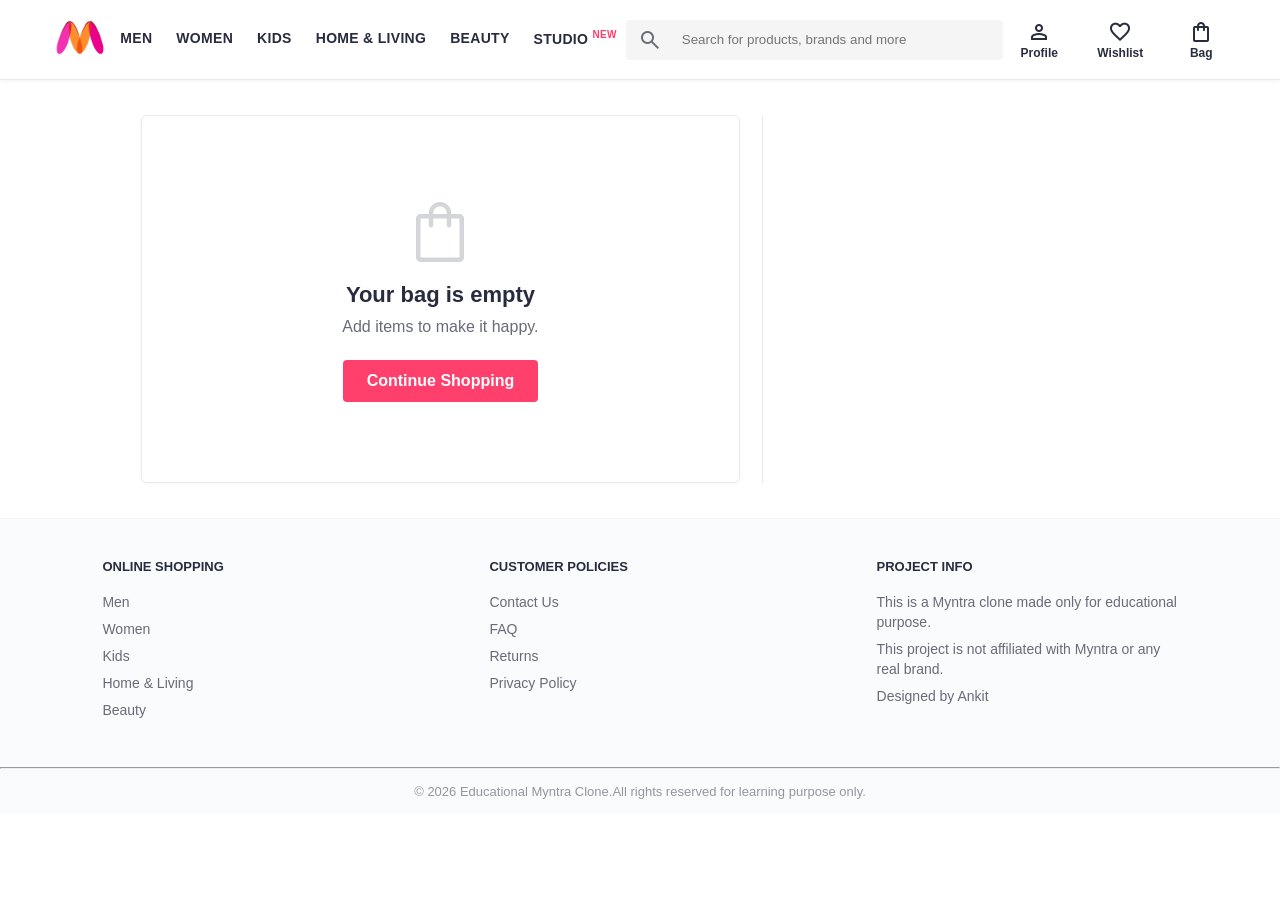
==== pages/bag.html @ f85d6a38 "Online-FashionKart" ====
<!DOCTYPE html>
<html lang="en">
<head>
<title>Myntra Bag</title>
<link rel="stylesheet" href="../css/index.css">
<link rel="stylesheet" href="../css/bag.css">
<link rel="stylesheet" href="https://fonts.googleapis.com/css2?family=Material+Symbols+Outlined">
</head>
<body>
<header>
<div class="logo_container">
<a href="../index.html"><img class="myntra_home" src="../images/myntra_logo.webp" alt="Myntra Home"></a>
</div>
<nav class="nav_bar">
<a href="../index.html">Men</a>
<a href="../index.html">Women</a>
<a href="../index.html">Kids</a>
<a href="../index.html">Home & Living</a>
<a href="../index.html">Beauty</a>
<a href="../index.html">Studio <sup>New</sup></a>
</nav>
<div class="search_bar">
<span class="material-symbols-outlined search_icon">search</span>
<input class="search_input" placeholder="Search for products, brands and more">
</div>
<div class="action_bar">
<div class="action_container" onclick="openProfile()">
<span class="material-symbols-outlined action_icon">person</span>
<span class="action_name">Profile</span>
</div>
<div class="action_container" onclick="showWishlistItems()">
<span class="material-symbols-outlined action_icon">favorite</span>
<span class="action_name">Wishlist</span>
<span class="wishlist-count">0</span>
</div>
<div class="action_container">
<span class="material-symbols-outlined action_icon">shopping_bag</span>
<span class="action_name">Bag</span>
<span class="bag-item-count">0</span>
</div>
</div>
</header>

<main>
<div class="bag-page">
<div class="bag-items-container"></div>
<div class="bag-summary"></div>
</div>
</main>

<footer>
<div class="footer_container">
<div class="footer_column">
<h3>ONLINE SHOPPING</h3>
<a href="#">Men</a>
<a href="#">Women</a>
<a href="#">Kids</a>
<a href="#">Home & Living</a>
<a href="#">Beauty</a>
</div>
<div class="footer_column">
<h3>CUSTOMER POLICIES</h3>
<a href="#">Contact Us</a>
<a href="#">FAQ</a>
<a href="#">Returns</a>
<a href="#">Privacy Policy</a>
</div>
<div class="footer_column">
<h3>PROJECT INFO</h3>
<p>This is a Myntra clone made only for educational purpose.</p>
<p>This project is not affiliated with Myntra or any real brand.</p>
<p>Designed by Ankit</p>
</div>
</div>
<hr>
<div class="copyright">© 2026 Educational Myntra Clone.All rights reserved for learning purpose only.</div>
</footer>

<div class="toast"></div>
<div class="profile-modal">
<div class="profile-box">
<span class="profile-close" onclick="closeProfile()">×</span>
<h2>Hi, Emma Wilson</h2>
<p class="profile-sub">
Welcome to your shopping profile
</p>
<div class="profile-info">
<p>
<b>Name:</b> Emma Wilson
</p>
<p>
<b>Email:</b> emmawilson24@gmail.com
</p>
<p>
<b>Mobile:</b> +91 9876543210
</p>
<p>
<b>Member Type:</b> Insider Premium
</p>
<p>
<b>Location:</b> Khagaria,Bihar
</p>
<p>
<b>Orders:</b> 18 Delivered
</p>
<p>
<b>Wishlist:</b> 7 Items
</p>
</div>
<button onclick="loginDemo()">
VIEW ORDERS
</button>
<small>
Demo profile for educational clone only
</small>
</div>
</div>
<script src="../data/items.js"></script>
<script src="../scripts/index.js"></script>
<script src="../scripts/bag.js"></script>
</body>
</html>
---- css/index.css ----
*{
margin:0;
padding:0;
box-sizing:border-box;
font-family:Assistant,-apple-system,BlinkMacSystemFont,Segoe UI,Roboto,Helvetica,Arial,sans-serif;
}

body{
background:#ffffff;
color:#282c3f;
}

header{
height:80px;
display:flex;
align-items:center;
justify-content:space-between;
padding:0 4%;
background:#ffffff;
border-bottom:1px solid #eaeaec;
box-shadow:0 1px 4px rgba(0,0,0,.06);
position:sticky;
top:0;
z-index:100;
}

.logo_container{
display:flex;
align-items:center;
}

.myntra_home{
height:45px;
}

.nav_bar{
display:flex;
align-items:center;
gap:24px;
}

.nav_bar a{
text-decoration:none;
font-size:14px;
font-weight:700;
letter-spacing:.3px;
color:#282c3f;
text-transform:uppercase;
padding:29px 0;
border-bottom:4px solid transparent;
cursor:pointer;
}

.nav_bar a:hover{
border-bottom:4px solid #ff3f6c;
}

.nav_bar sup{
color:#ff3f6c;
font-size:10px;
}

.search_bar{
height:40px;
width:32%;
display:flex;
align-items:center;
}

.search_icon{
height:40px;
background:#f5f5f6;
color:#696e79;
padding:8px 12px;
border-radius:4px 0 0 4px;
}

.search_input{
height:40px;
flex:1;
border:none;
outline:none;
background:#f5f5f6;
color:#282c3f;
padding-left:8px;
border-radius:0 4px 4px 0;
}

.action_bar{
display:flex;
align-items:center;
gap:26px;
}

.action_container{
display:flex;
flex-direction:column;
align-items:center;
justify-content:center;
position:relative;
text-decoration:none;
color:#282c3f;
cursor:pointer;
min-width:55px;
}

.action_icon{
font-size:24px;
}

.action_name{
font-size:12px;
font-weight:700;
margin-top:2px;
}

.bag-item-count,
.wishlist-count{
position:absolute;
top:-6px;
right:-8px;
background:#ff3f6c;
color:white;
font-size:11px;
font-weight:700;
min-width:18px;
height:18px;
line-height:18px;
text-align:center;
border-radius:50%;
visibility:hidden;
}

.offer-strip{
background:linear-gradient(90deg,#ff3f6c,#ff905a);
color:white;
text-align:center;
font-size:14px;
font-weight:700;
padding:10px;
letter-spacing:.3px;
}

.banner{
width:92%;
height:260px;
margin:28px auto;
border-radius:12px;
background:linear-gradient(135deg,#fff0f5,#ffe8d6);
display:flex;
align-items:center;
padding-left:60px;
box-shadow:0 4px 16px rgba(255,63,108,.12);
}

.banner h1{
font-size:46px;
color:#282c3f;
margin-bottom:10px;
}

.banner p{
font-size:18px;
color:#535766;
margin-bottom:20px;
}

.banner button{
background:#ff3f6c;
color:white;
border:none;
padding:12px 28px;
border-radius:4px;
font-weight:700;
cursor:pointer;
}

.banner button:hover{
background:#e93562;
}

.control-row{
width:84%;
margin:35px auto 10px;
display:flex;
align-items:center;
justify-content:space-between;
}

.control-row h2{
font-size:22px;
color:#3e4152;
text-transform:uppercase;
letter-spacing:.12em;
}

.control-row select{
padding:10px 14px;
border:1px solid #d4d5d9;
border-radius:4px;
background:white;
color:#282c3f;
outline:none;
}

.items-container{
width:86%;
margin:25px auto 60px;
display:flex;
flex-wrap:wrap;
justify-content:center;
gap:28px;
}

.item-container{
width:240px;
background:white;
position:relative;
border-radius:4px;
overflow:hidden;
transition:.25s;
border:1px solid transparent;
}

.item-container:hover{
box-shadow:0 6px 20px rgba(40,44,63,.18);
transform:translateY(-4px);
border-color:#f1f1f1;
}

.product-badge{
position:absolute;
top:10px;
left:10px;
background:rgba(255,255,255,.95);
color:#ff3f6c;
font-size:11px;
font-weight:700;
padding:4px 8px;
border-radius:3px;
z-index:2;
}

.item-image{
width:100%;
height:310px;
object-fit:cover;
display:block;
}

.rating{
font-size:12px;
font-weight:700;
background:rgba(255,255,255,.95);
display:inline-block;
padding:4px 7px;
margin-left:8px;
margin-top:-28px;
position:relative;
border-radius:2px;
}

.company-name{
font-size:16px;
font-weight:700;
color:#282c3f;
margin:13px 10px 6px;
overflow:hidden;
text-overflow:ellipsis;
white-space:nowrap;
}

.item-name{
font-size:14px;
color:#535766;
margin:0 10px;
overflow:hidden;
text-overflow:ellipsis;
white-space:nowrap;
}

.price{
font-size:14px;
margin:10px 10px 0;
white-space:nowrap;
}

.current-price{
font-weight:700;
color:#282c3f;
}

.original-price{
font-size:12px;
color:#7e818c;
margin-left:5px;
text-decoration:line-through;
}

.discount{
font-size:12px;
color:#ff905a;
margin-left:5px;
}

.stock{
font-size:12px;
font-weight:700;
color:#ff3f6c;
margin:8px 10px 0;
}

.delivery-small{
font-size:12px;
color:#03a685;
margin:5px 10px 0;
}

.card-buttons{
display:grid;
grid-template-columns:1fr 44px;
gap:8px;
padding:10px;
}

.btn-add-bag{
height:40px;
background:#ff3f6c;
color:white;
border:none;
border-radius:4px;
font-size:13px;
font-weight:700;
text-transform:uppercase;
cursor:pointer;
}

.btn-add-bag:hover{
background:#e93562;
}

.btn-wishlist{
height:40px;
width:44px;
background:white;
border:1px solid #d4d5d9;
border-radius:4px;
display:flex;
align-items:center;
justify-content:center;
cursor:pointer;
color:#535766;
}

.btn-wishlist:hover{
border-color:#ff3f6c;
color:#ff3f6c;
}

.wishlist-active{
color:#ff3f6c;
border-color:#ff3f6c;
}

.footer_container{
background:#fafbfc;
padding:40px 8%;
display:flex;
justify-content:space-between;
border-top:1px solid #f1f1f1;
}

.footer_column{
width:28%;
display:flex;
flex-direction:column;
}

.footer_column h3{
font-size:13px;
color:#282c3f;
margin-bottom:18px;
}

.footer_column a,
.footer_column p{
font-size:14px;
color:#696b79;
text-decoration:none;
margin-bottom:7px;
line-height:20px;
}

.copyright{
background:#fafbfc;
color:#94969f;
text-align:center;
padding:15px;
font-size:13px;
}

.toast{
position:fixed;
left:50%;
bottom:20px;
transform:translateX(-50%);
background:#282c3f;
color:white;
padding:12px 22px;
border-radius:4px;
font-size:14px;
opacity:0;
transition:.3s;
z-index:500;
}

.show-toast{
opacity:1;
bottom:38px;
}

.profile-modal{
position:fixed;
top:0;
left:0;
width:100%;
height:100%;
background:rgba(0,0,0,.45);
display:none;
align-items:center;
justify-content:center;
z-index:300;
}

.profile-box{
width:360px;
background:white;
border-radius:8px;
padding:25px;
position:relative;
box-shadow:0 10px 30px rgba(0,0,0,.2);
}

.profile-close{
position:absolute;
right:15px;
top:10px;
font-size:28px;
cursor:pointer;
}

.profile-box h2{
margin-bottom:8px;
}

.profile-sub{
color:#696b79;
font-size:14px;
margin-bottom:15px;
}

.profile-info{
background:#fafbfc;
border:1px solid #eaeaec;
padding:14px;
margin-bottom:15px;
}

.profile-info p{
font-size:14px;
margin-bottom:8px;
color:#282c3f;
}

.profile-box button{
width:100%;
background:#ff3f6c;
color:white;
border:none;
padding:12px;
font-weight:700;
border-radius:4px;
cursor:pointer;
}

@media(max-width:950px){
header{
height:auto;
flex-wrap:wrap;
gap:14px;
padding:12px 4%;
}

.nav_bar{
order:4;
width:100%;
justify-content:center;
flex-wrap:wrap;
gap:18px;
}

.search_bar{
width:45%;
}

.banner{
height:200px;
padding-left:30px;
}

.banner h1{
font-size:34px;
}

.item-container{
width:220px;
}
}
@media(max-width:600px){
.search_bar{
width:100%;
order:3;
}

.action_bar{
gap:16px;
}

.nav_bar{
overflow-x:auto;
justify-content:flex-start;
padding-bottom:5px;
}

.nav_bar a{
white-space:nowrap;
font-size:12px;
}

.banner{
width:94%;
height:170px;
padding-left:20px;
}

.banner h1{
font-size:28px;
}

.items-container{
width:96%;
gap:14px;
}

.item-container{
width:46%;
}

.item-image{
height:220px;
}

.footer_container{
display:block;
}

.footer_column{
width:100%;
margin-bottom:20px;
}
}
---- css/bag.css ----
.bag-page{
width:78%;
margin:35px auto;
display:flex;
gap:26px;
align-items:flex-start;
}

.bag-items-container{
width:64%;
padding-right:22px;
border-right:1px solid #eaeaec;
}

.bag-summary{
width:36%;
padding-left:18px;
position:sticky;
top:105px;
}

.coupon-box{
background:white;
border:1px solid #eaeaec;
padding:16px;
margin-bottom:16px;
display:flex;
align-items:center;
justify-content:space-between;
box-shadow:0 1px 4px rgba(0,0,0,.04);
}

.coupon-input{
width:65%;
padding:10px;
border:1px solid #d4d5d9;
outline:none;
border-radius:3px;
font-size:14px;
}

.coupon-box button{
background:white;
border:1px solid #ff3f6c;
color:#ff3f6c;
padding:9px 16px;
font-weight:700;
border-radius:3px;
cursor:pointer;
}

.coupon-box button:hover{
background:#fff0f5;
}

.bag-details-container{
background:white;
border:1px solid #eaeaec;
padding:18px;
box-shadow:0 1px 4px rgba(0,0,0,.04);
}

.price-header{
font-size:13px;
font-weight:700;
color:#535766;
margin-bottom:18px;
text-transform:uppercase;
}

.price-item{
font-size:14px;
color:#282c3f;
margin-bottom:14px;
line-height:18px;
}

.price-item-value{
float:right;
}

.priceDetail-base-discount{
color:#03a685;
}

.price-footer{
border-top:1px solid #eaeaec;
padding-top:18px;
font-size:16px;
font-weight:700;
color:#282c3f;
}

.btn-place-order{
width:100%;
margin-top:16px;
background:#ff3f6c;
color:white;
border:none;
padding:14px;
font-weight:700;
letter-spacing:.5px;
border-radius:4px;
cursor:pointer;
}

.btn-place-order:hover{
background:#e93562;
}

.bag-item-container{
background:white;
border:1px solid #eaeaec;
border-radius:5px;
margin-bottom:16px;
padding:14px;
display:flex;
position:relative;
transition:.2s;
}

.bag-item-container:hover{
box-shadow:0 4px 16px rgba(40,44,63,.12);
}

.item-left-part{
width:118px;
height:150px;
background:#fff2df;
flex-shrink:0;
}

.bag-item-img{
width:100%;
height:150px;
object-fit:cover;
border-radius:4px;
}

.item-right-part{
padding-left:18px;
padding-right:28px;
flex:1;
}

.company{
font-size:16px;
font-weight:700;
color:#282c3f;
margin-bottom:5px;
}

.item-name{
font-size:14px;
color:#535766;
margin-bottom:9px;
line-height:19px;
}

.price-container{
margin-bottom:10px;
}

.current-price{
font-weight:700;
font-size:15px;
color:#282c3f;
}

.original-price{
font-size:13px;
color:#7e818c;
text-decoration:line-through;
margin-left:5px;
}

.discount-percentage{
font-size:13px;
color:#ff905a;
margin-left:5px;
}

.return-period{
font-size:13px;
color:#282c3f;
margin-bottom:6px;
}

.return-period-days{
font-weight:700;
}

.delivery-details{
font-size:13px;
color:#535766;
margin-bottom:6px;
}

.delivery-details-days{
color:#03a685;
font-weight:700;
}

.stock{
font-size:12px;
font-weight:700;
color:#ff3f6c;
}

.remove-from-cart{
position:absolute;
right:16px;
top:12px;
font-size:26px;
color:#696b79;
cursor:pointer;
line-height:1;
}

.remove-from-cart:hover{
color:#ff3f6c;
}

.empty-bag{
width:100%;
background:white;
border:1px solid #eaeaec;
border-radius:6px;
text-align:center;
padding:80px 20px;
box-shadow:0 1px 4px rgba(0,0,0,.04);
}

.empty-bag span{
font-size:72px;
color:#d4d5d9;
}

.empty-bag h2{
font-size:22px;
color:#282c3f;
margin:10px 0;
}

.empty-bag p{
color:#696b79;
margin-bottom:24px;
}

.empty-bag a{
display:inline-block;
background:#ff3f6c;
color:white;
text-decoration:none;
padding:12px 24px;
border-radius:4px;
font-weight:700;
}

@media(max-width:900px){
.bag-page{
width:94%;
display:block;
}

.bag-items-container{
width:100%;
border-right:none;
padding-right:0;
}

.bag-summary{
width:100%;
padding-left:0;
margin-top:25px;
position:static;
}
}
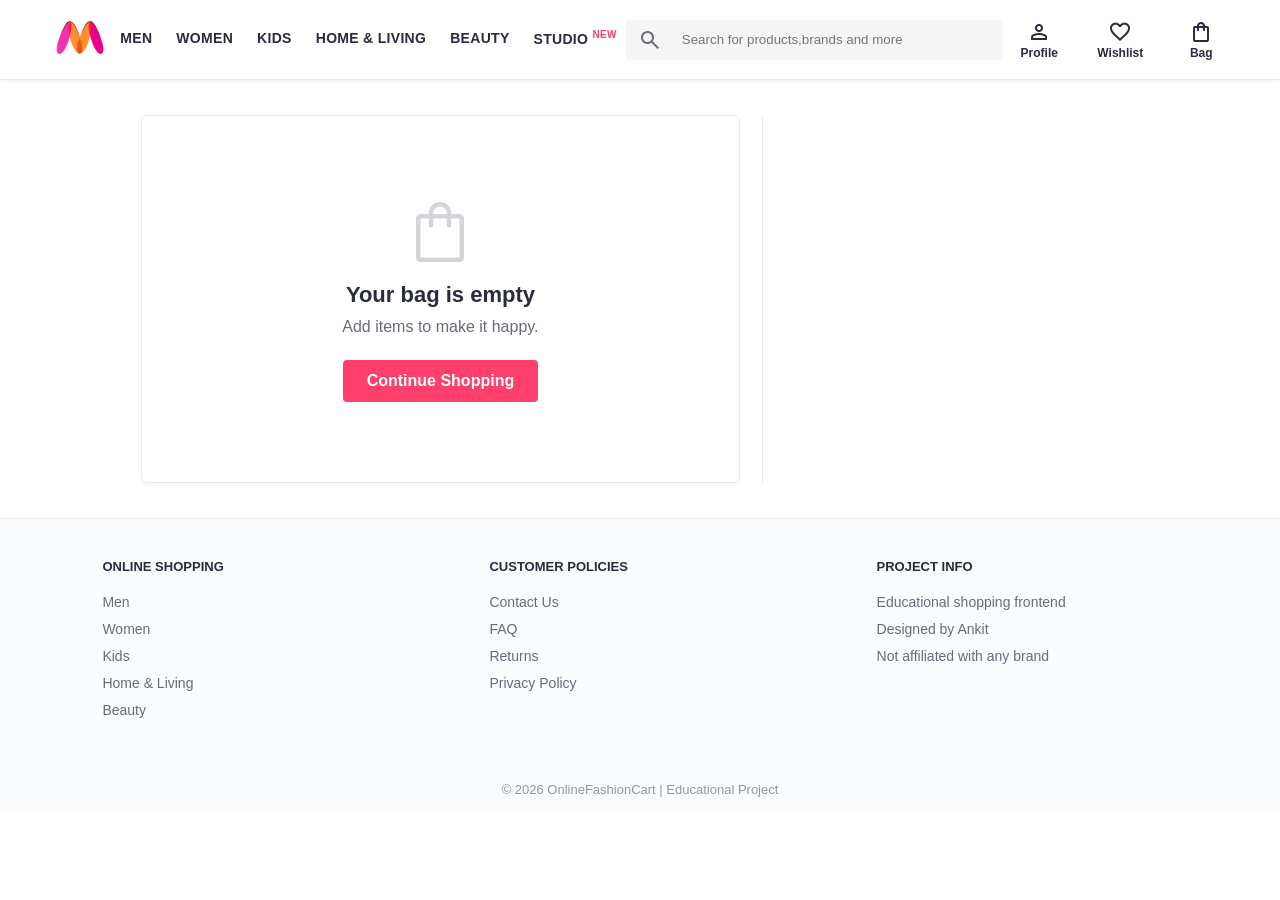
==== commit bc5c64b9: "Responsive Shopping Frontend built with HTML, CSS and Javascript" ====
--- a/pages/bag.html
+++ b/pages/bag.html
@@ -1,16 +1,18 @@
 <!DOCTYPE html>
 <html lang="en">
 <head>
-<title>Myntra Bag</title>
+<title>Shopping Bag</title>
 <link rel="stylesheet" href="../css/index.css">
 <link rel="stylesheet" href="../css/bag.css">
 <link rel="stylesheet" href="https://fonts.googleapis.com/css2?family=Material+Symbols+Outlined">
 </head>
 <body>
+
 <header>
 <div class="logo_container">
-<a href="../index.html"><img class="myntra_home" src="../images/myntra_logo.webp" alt="Myntra Home"></a>
+<a href="../index.html"><img class="myntra_home" src="../images/myntra_logo.webp" alt="Logo"></a>
 </div>
+
 <nav class="nav_bar">
 <a href="../index.html">Men</a>
 <a href="../index.html">Women</a>
@@ -19,20 +21,24 @@
 <a href="../index.html">Beauty</a>
 <a href="../index.html">Studio <sup>New</sup></a>
 </nav>
+
 <div class="search_bar">
 <span class="material-symbols-outlined search_icon">search</span>
-<input class="search_input" placeholder="Search for products, brands and more">
+<input class="search_input" placeholder="Search for products,brands and more">
 </div>
+
 <div class="action_bar">
 <div class="action_container" onclick="openProfile()">
 <span class="material-symbols-outlined action_icon">person</span>
 <span class="action_name">Profile</span>
 </div>
+
 <div class="action_container" onclick="showWishlistItems()">
 <span class="material-symbols-outlined action_icon">favorite</span>
 <span class="action_name">Wishlist</span>
 <span class="wishlist-count">0</span>
 </div>
+
 <div class="action_container">
 <span class="material-symbols-outlined action_icon">shopping_bag</span>
 <span class="action_name">Bag</span>
@@ -58,6 +64,7 @@
 <a href="#">Home & Living</a>
 <a href="#">Beauty</a>
 </div>
+
 <div class="footer_column">
 <h3>CUSTOMER POLICIES</h3>
 <a href="#">Contact Us</a>
@@ -65,56 +72,38 @@
 <a href="#">Returns</a>
 <a href="#">Privacy Policy</a>
 </div>
+
 <div class="footer_column">
 <h3>PROJECT INFO</h3>
-<p>This is a Myntra clone made only for educational purpose.</p>
-<p>This project is not affiliated with Myntra or any real brand.</p>
+<p>Educational shopping frontend</p>
 <p>Designed by Ankit</p>
+<p>Not affiliated with any brand</p>
 </div>
 </div>
-<hr>
-<div class="copyright">© 2026 Educational Myntra Clone.All rights reserved for learning purpose only.</div>
+
+<div class="copyright">© 2026 OnlineFashionCart | Educational Project</div>
 </footer>
 
 <div class="toast"></div>
+
 <div class="profile-modal">
 <div class="profile-box">
 <span class="profile-close" onclick="closeProfile()">×</span>
-<h2>Hi, Emma Wilson</h2>
-<p class="profile-sub">
-Welcome to your shopping profile
-</p>
+<h2>Hi,Emma Wilson</h2>
+<p class="profile-sub">Welcome to your shopping profile</p>
+
 <div class="profile-info">
-<p>
-<b>Name:</b> Emma Wilson
-</p>
-<p>
-<b>Email:</b> emmawilson24@gmail.com
-</p>
-<p>
-<b>Mobile:</b> +91 9876543210
-</p>
-<p>
-<b>Member Type:</b> Insider Premium
-</p>
-<p>
-<b>Location:</b> Khagaria,Bihar
-</p>
-<p>
-<b>Orders:</b> 18 Delivered
-</p>
-<p>
-<b>Wishlist:</b> 7 Items
-</p>
+<p><b>Name:</b> Emma Wilson</p>
+<p><b>Email:</b> emmawilson24@gmail.com</p>
+<p><b>Location:</b> Khagaria,Bihar</p>
+<p><b>Orders:</b> 18 Delivered</p>
+<p><b>Wishlist:</b> 7 Items</p>
 </div>
-<button onclick="loginDemo()">
-VIEW ORDERS
-</button>
-<small>
-Demo profile for educational clone only
-</small>
+
+<button onclick="loginDemo()">VIEW ORDERS</button>
 </div>
 </div>
+
 <script src="../data/items.js"></script>
 <script src="../scripts/index.js"></script>
 <script src="../scripts/bag.js"></script>
--- a/css/index.css
+++ b/css/index.css
@@ -6,7 +6,7 @@
 }
 
 body{
-background:#ffffff;
+background:#fff;
 color:#282c3f;
 }
 
@@ -16,7 +16,7 @@
 align-items:center;
 justify-content:space-between;
 padding:0 4%;
-background:#ffffff;
+background:#fff;
 border-bottom:1px solid #eaeaec;
 box-shadow:0 1px 4px rgba(0,0,0,.06);
 position:sticky;
@@ -24,7 +24,12 @@
 z-index:100;
 }
 
-.logo_container{
+.logo_container,
+.nav_bar,
+.search_bar,
+.action_bar,
+.action_container,
+.btn-wishlist{
 display:flex;
 align-items:center;
 }
@@ -34,8 +39,6 @@
 }
 
 .nav_bar{
-display:flex;
-align-items:center;
 gap:24px;
 }
 
@@ -52,7 +55,7 @@
 }
 
 .nav_bar a:hover{
-border-bottom:4px solid #ff3f6c;
+border-bottom-color:#ff3f6c;
 }
 
 .nav_bar sup{
@@ -63,8 +66,6 @@
 .search_bar{
 height:40px;
 width:32%;
-display:flex;
-align-items:center;
 }
 
 .search_icon{
@@ -78,8 +79,8 @@
 .search_input{
 height:40px;
 flex:1;
-border:none;
-outline:none;
+border:0;
+outline:0;
 background:#f5f5f6;
 color:#282c3f;
 padding-left:8px;
@@ -87,15 +88,11 @@
 }
 
 .action_bar{
-display:flex;
-align-items:center;
 gap:26px;
 }
 
 .action_container{
-display:flex;
 flex-direction:column;
-align-items:center;
 justify-content:center;
 position:relative;
 text-decoration:none;
@@ -120,7 +117,7 @@
 top:-6px;
 right:-8px;
 background:#ff3f6c;
-color:white;
+color:#fff;
 font-size:11px;
 font-weight:700;
 min-width:18px;
@@ -133,7 +130,7 @@
 
 .offer-strip{
 background:linear-gradient(90deg,#ff3f6c,#ff905a);
-color:white;
+color:#fff;
 text-align:center;
 font-size:14px;
 font-weight:700;
@@ -143,7 +140,7 @@
 
 .banner{
 width:92%;
-height:260px;
+height:245px;
 margin:28px auto;
 border-radius:12px;
 background:linear-gradient(135deg,#fff0f5,#ffe8d6);
@@ -154,28 +151,34 @@
 }
 
 .banner h1{
-font-size:46px;
-color:#282c3f;
+font-size:44px;
 margin-bottom:10px;
 }
 
 .banner p{
 font-size:18px;
 color:#535766;
-margin-bottom:20px;
+margin-bottom:18px;
+}
+
+.banner button,
+.btn-add-bag,
+.profile-box button,
+.empty-search button{
+background:#ff3f6c;
+color:#fff;
+border:0;
+border-radius:4px;
+font-weight:700;
+cursor:pointer;
 }
 
 .banner button{
-background:#ff3f6c;
-color:white;
-border:none;
 padding:12px 28px;
-border-radius:4px;
-font-weight:700;
-cursor:pointer;
-}
-
-.banner button:hover{
+}
+
+.banner button:hover,
+.btn-add-bag:hover{
 background:#e93562;
 }
 
@@ -198,9 +201,8 @@
 padding:10px 14px;
 border:1px solid #d4d5d9;
 border-radius:4px;
-background:white;
-color:#282c3f;
-outline:none;
+background:#fff;
+outline:0;
 }
 
 .items-container{
@@ -214,7 +216,7 @@
 
 .item-container{
 width:240px;
-background:white;
+background:#fff;
 position:relative;
 border-radius:4px;
 overflow:hidden;
@@ -260,23 +262,24 @@
 border-radius:2px;
 }
 
-.company-name{
-font-size:16px;
-font-weight:700;
-color:#282c3f;
-margin:13px 10px 6px;
+.company-name,
+.item-name{
 overflow:hidden;
 text-overflow:ellipsis;
 white-space:nowrap;
 }
 
+.company-name{
+font-size:16px;
+font-weight:700;
+color:#282c3f;
+margin:13px 10px 6px;
+}
+
 .item-name{
 font-size:14px;
 color:#535766;
 margin:0 10px;
-overflow:hidden;
-text-overflow:ellipsis;
-white-space:nowrap;
 }
 
 .price{
@@ -323,40 +326,27 @@
 padding:10px;
 }
 
-.btn-add-bag{
-height:40px;
-background:#ff3f6c;
-color:white;
-border:none;
-border-radius:4px;
-font-size:13px;
-font-weight:700;
-text-transform:uppercase;
-cursor:pointer;
-}
-
-.btn-add-bag:hover{
-background:#e93562;
-}
-
+.btn-add-bag,
 .btn-wishlist{
 height:40px;
+}
+
+.btn-add-bag{
+font-size:13px;
+text-transform:uppercase;
+}
+
+.btn-wishlist{
 width:44px;
-background:white;
+justify-content:center;
+background:#fff;
 border:1px solid #d4d5d9;
 border-radius:4px;
-display:flex;
-align-items:center;
-justify-content:center;
 cursor:pointer;
 color:#535766;
 }
 
-.btn-wishlist:hover{
-border-color:#ff3f6c;
-color:#ff3f6c;
-}
-
+.btn-wishlist:hover,
 .wishlist-active{
 color:#ff3f6c;
 border-color:#ff3f6c;
@@ -383,8 +373,13 @@
 }
 
 .footer_column a,
+.footer_column p,
+.profile-info p{
+font-size:14px;
+}
+
+.footer_column a,
 .footer_column p{
-font-size:14px;
 color:#696b79;
 text-decoration:none;
 margin-bottom:7px;
@@ -405,7 +400,7 @@
 bottom:20px;
 transform:translateX(-50%);
 background:#282c3f;
-color:white;
+color:#fff;
 padding:12px 22px;
 border-radius:4px;
 font-size:14px;
@@ -421,10 +416,7 @@
 
 .profile-modal{
 position:fixed;
-top:0;
-left:0;
-width:100%;
-height:100%;
+inset:0;
 background:rgba(0,0,0,.45);
 display:none;
 align-items:center;
@@ -434,7 +426,7 @@
 
 .profile-box{
 width:360px;
-background:white;
+background:#fff;
 border-radius:8px;
 padding:25px;
 position:relative;
@@ -467,20 +459,26 @@
 }
 
 .profile-info p{
-font-size:14px;
 margin-bottom:8px;
 color:#282c3f;
 }
 
 .profile-box button{
 width:100%;
-background:#ff3f6c;
-color:white;
-border:none;
 padding:12px;
-font-weight:700;
-border-radius:4px;
-cursor:pointer;
+}
+
+.empty-search{
+width:100%;
+text-align:center;
+font-size:22px;
+color:#696b79;
+padding:60px 0;
+}
+
+.empty-search button{
+margin-top:15px;
+padding:10px 18px;
 }
 
 @media(max-width:950px){
@@ -516,6 +514,7 @@
 width:220px;
 }
 }
+
 @media(max-width:600px){
 .search_bar{
 width:100%;
